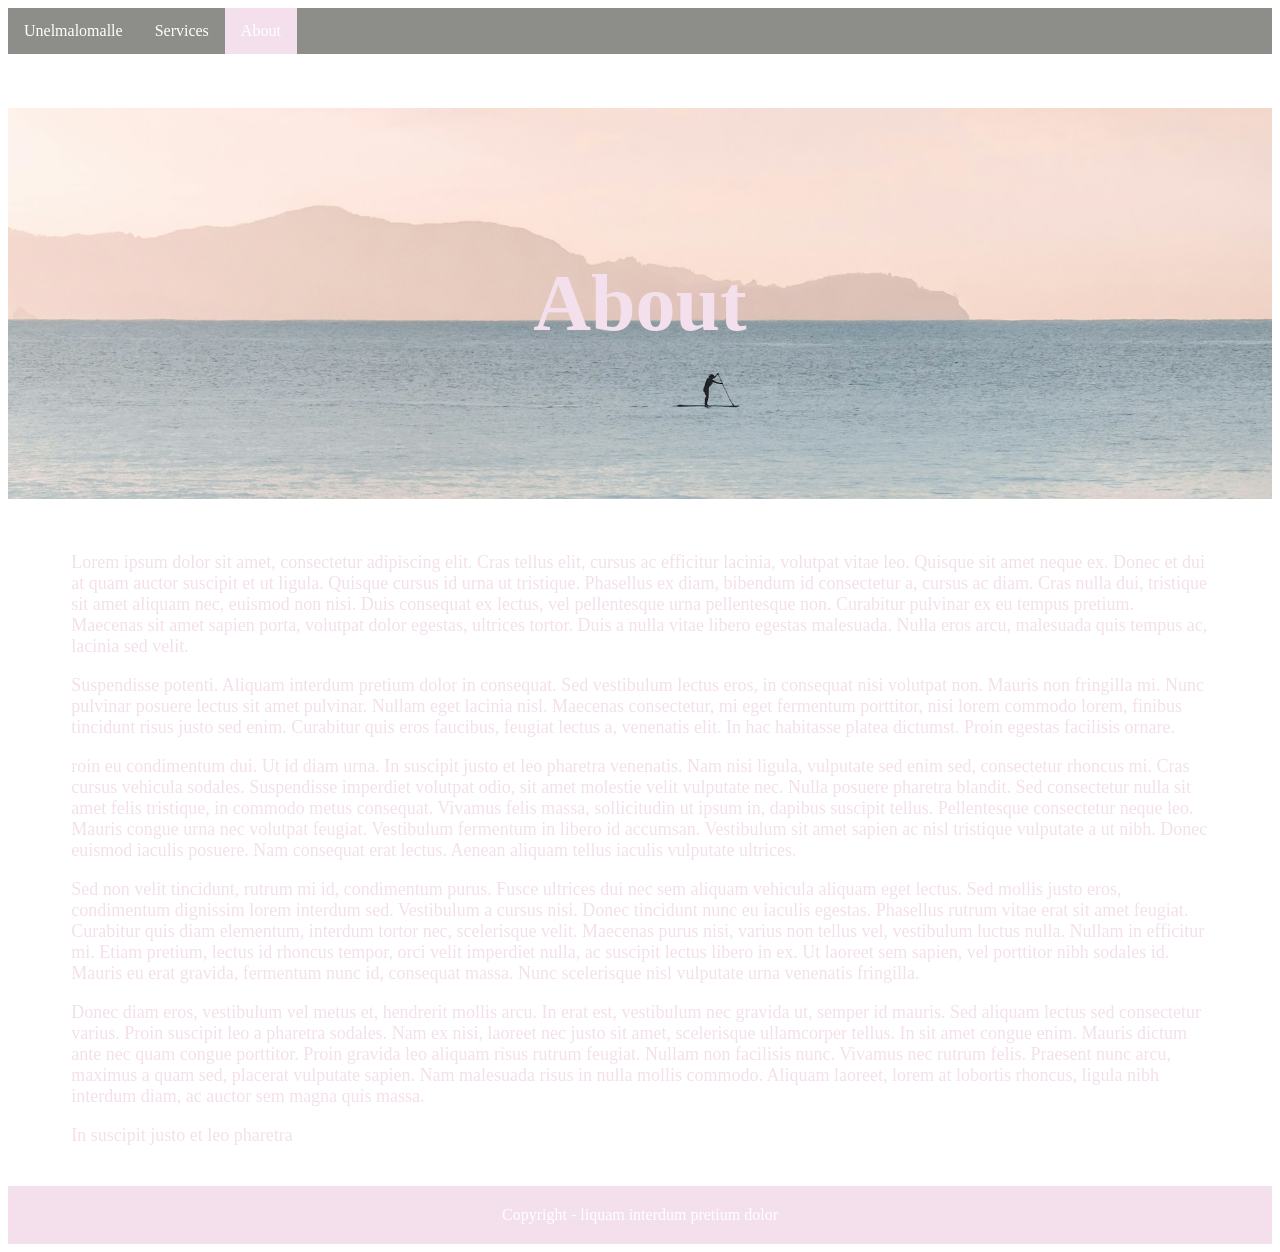
==== about.html @ 4f1429b2 "Add files via upload" ====
<!DOCTYPE html>
<html>
<head>
<title>About</title>
<meta charset="UTF-8">
<link rel="stylesheet" href="webbisivu.css">

<body>
    <nav>
        <ul>
  <li><a href="webbisivu.html">Unelmalomalle</a></li>
  <li><a href="services.html">Services</a></li>
  <li><a class="active" href="about.html">About</a></li>
</ul>
    </nav>
<header class="about">
     <h1>About</h1>
</header>

<section>
    <p>Lorem ipsum dolor sit amet, consectetur adipiscing elit. Cras tellus elit, cursus ac efficitur lacinia, volutpat vitae leo. Quisque sit amet neque ex. Donec et dui at quam auctor suscipit et ut ligula. Quisque cursus id urna ut tristique. Phasellus ex diam, bibendum id consectetur a, cursus ac diam. Cras nulla dui, tristique sit amet aliquam nec, euismod non nisi. Duis consequat ex lectus, vel pellentesque urna pellentesque non. Curabitur pulvinar ex eu tempus pretium. Maecenas sit amet sapien porta, volutpat dolor egestas, ultrices tortor. Duis a nulla vitae libero egestas malesuada. Nulla eros arcu, malesuada quis tempus ac, lacinia sed velit.</p>
    <p>Suspendisse potenti. Aliquam interdum pretium dolor in consequat. Sed vestibulum lectus eros, in consequat nisi volutpat non. Mauris non fringilla mi. Nunc pulvinar posuere lectus sit amet pulvinar. Nullam eget lacinia nisl. Maecenas consectetur, mi eget fermentum porttitor, nisi lorem commodo lorem, finibus tincidunt risus justo sed enim. Curabitur quis eros faucibus, feugiat lectus a, venenatis elit. In hac habitasse platea dictumst. Proin egestas facilisis ornare.</p>
    <p>roin eu condimentum dui. Ut id diam urna. In suscipit justo et leo pharetra venenatis. Nam nisi ligula, vulputate sed enim sed, consectetur rhoncus mi. Cras cursus vehicula sodales. Suspendisse imperdiet volutpat odio, sit amet molestie velit vulputate nec. Nulla posuere pharetra blandit. Sed consectetur nulla sit amet felis tristique, in commodo metus consequat. Vivamus felis massa, sollicitudin ut ipsum in, dapibus suscipit tellus. Pellentesque consectetur neque leo. Mauris congue urna nec volutpat feugiat. Vestibulum fermentum in libero id accumsan. Vestibulum sit amet sapien ac nisl tristique vulputate a ut nibh. Donec euismod iaculis posuere. Nam consequat erat lectus. Aenean aliquam tellus iaculis vulputate ultrices.</p>
    <p>Sed non velit tincidunt, rutrum mi id, condimentum purus. Fusce ultrices dui nec sem aliquam vehicula aliquam eget lectus. Sed mollis justo eros, condimentum dignissim lorem interdum sed. Vestibulum a cursus nisi. Donec tincidunt nunc eu iaculis egestas. Phasellus rutrum vitae erat sit amet feugiat. Curabitur quis diam elementum, interdum tortor nec, scelerisque velit. Maecenas purus nisi, varius non tellus vel, vestibulum luctus nulla. Nullam in efficitur mi. Etiam pretium, lectus id rhoncus tempor, orci velit imperdiet nulla, ac suscipit lectus libero in ex. Ut laoreet sem sapien, vel porttitor nibh sodales id. Mauris eu erat gravida, fermentum nunc id, consequat massa. Nunc scelerisque nisl vulputate urna venenatis fringilla.</p>

    <p>Donec diam eros, vestibulum vel metus et, hendrerit mollis arcu. In erat est, vestibulum nec gravida ut, semper id mauris. Sed aliquam lectus sed consectetur varius. Proin suscipit leo a pharetra sodales. Nam ex nisi, laoreet nec justo sit amet, scelerisque ullamcorper tellus. In sit amet congue enim. Mauris dictum ante nec quam congue porttitor. Proin gravida leo aliquam risus rutrum feugiat. Nullam non facilisis nunc. Vivamus nec rutrum felis. Praesent nunc arcu, maximus a quam sed, placerat vulputate sapien. Nam malesuada risus in nulla mollis commodo. Aliquam laoreet, lorem at lobortis rhoncus, ligula nibh interdum diam, ac auctor sem magna quis massa.</p>

</section>

<section class="quote">

    <p>In suscipit justo et leo pharetra</p>
</section>

</head>
    <body>
<footer>
    <p>Copyright - liquam interdum pretium dolor</p>

</footer>
    </body>
</html>
---- webbisivu.css ----
p {
    color: #F3E0Ec;

}
div {
    border: 1px;
    border-color: #F3E0Ec;
    border-style: solid;
}

ul {
  list-style-type: none;
  margin: 0;
  padding: 0;
  background-color: #8d8d89;
  display: flex;
}

ul li a {
  display: block;
  color: white;
  padding: 14px 16px;
  text-decoration: none;
}

ul li a:hover:not(.active) {
  background-color: #F3E0Ec;
}

ul li a.active {
  background-color: #F3E0Ec;
}

.unelmalomalle {
    background-image: url(webbikuva.jpg);
    background-position: center;
    background-size: cover;

}

.services {
    background-image: url(webbikuva2.jpg);
    background-position: center;
    background-size: cover;

}

.about {
    background-image: url(webbikuva3.jpg);
    background-position: center;
    background-size: cover;

}

header h1 {
    font-size: 80px;
    text-align: center;
    color: #F3E0Ec;
    padding: 150px 10px 150px 10px;

}
section {
    width: 90%;
    margin: auto;
    font-size: 18px;

}

footer {
    background-color: #F3E0Ec;
    margin-top: 40px;
    
}

footer p {
    color: white;
    text-align: center;
    padding: 20px;
    margin: 0px;

}
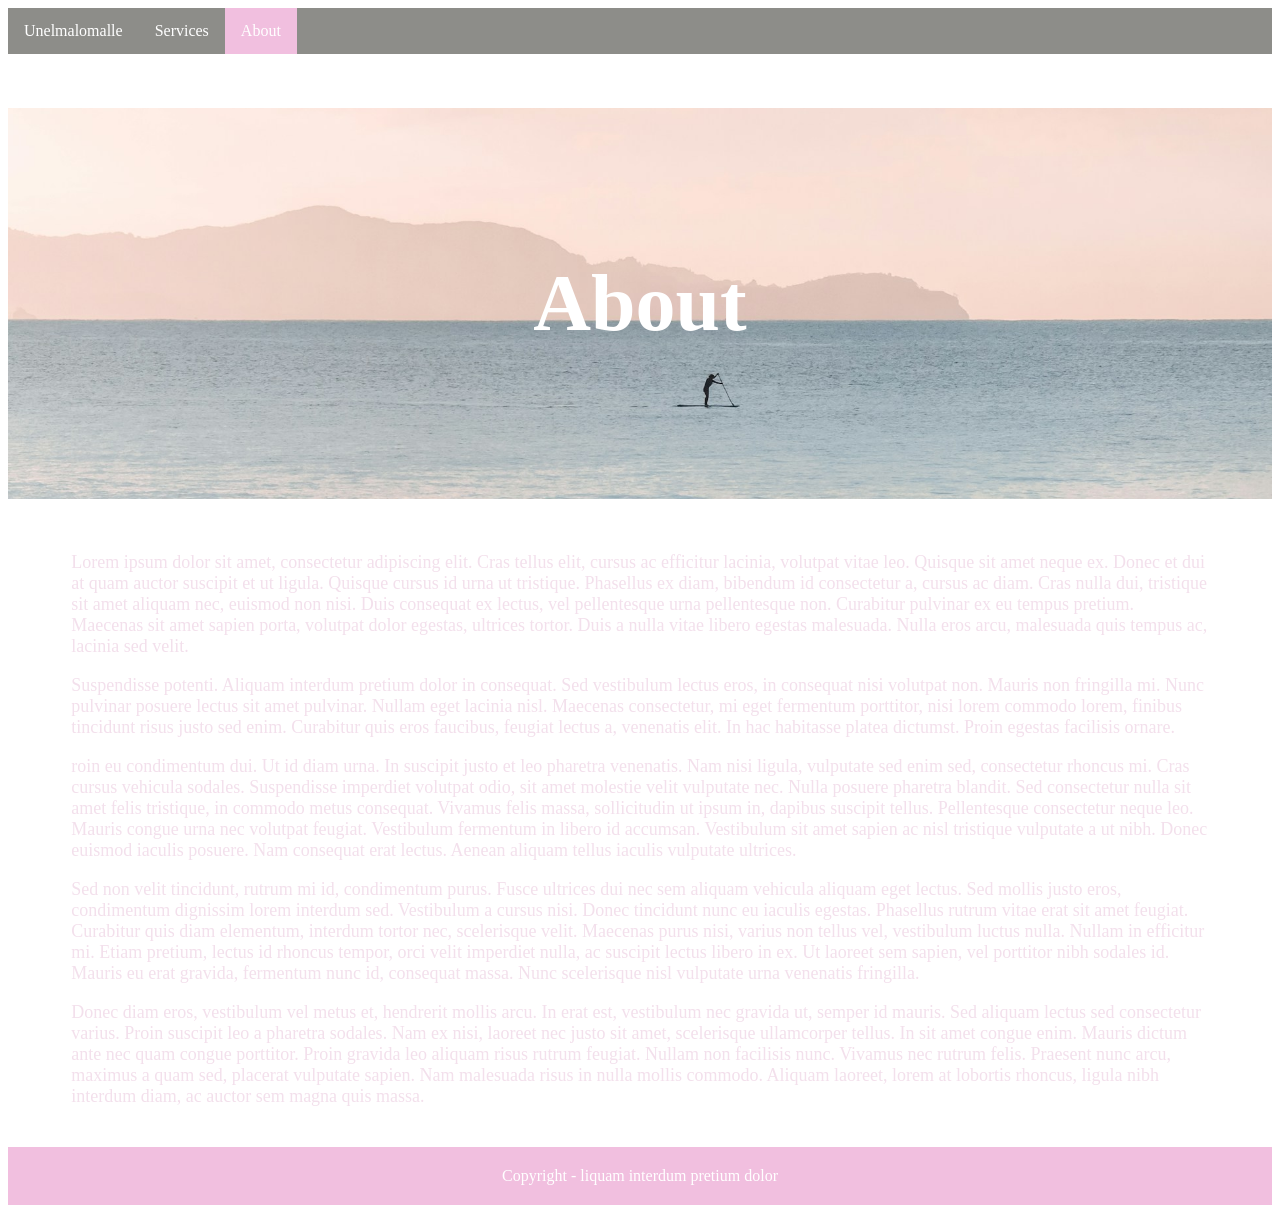
==== commit fcdc2bd2: "Add files via upload" ====
--- a/about.html
+++ b/about.html
@@ -1,4 +1,4 @@
-<!DOCTYPE html>
+<!DOCTYPE html>
 <html>
 <head>
 <title>About</title>
@@ -8,7 +8,7 @@
 <body>
     <nav>
         <ul>
-  <li><a href="webbisivu.html">Unelmalomalle</a></li>
+  <li><a href="index.html">Unelmalomalle</a></li>
   <li><a href="services.html">Services</a></li>
   <li><a class="active" href="about.html">About</a></li>
 </ul>
@@ -24,15 +24,8 @@
     <p>Sed non velit tincidunt, rutrum mi id, condimentum purus. Fusce ultrices dui nec sem aliquam vehicula aliquam eget lectus. Sed mollis justo eros, condimentum dignissim lorem interdum sed. Vestibulum a cursus nisi. Donec tincidunt nunc eu iaculis egestas. Phasellus rutrum vitae erat sit amet feugiat. Curabitur quis diam elementum, interdum tortor nec, scelerisque velit. Maecenas purus nisi, varius non tellus vel, vestibulum luctus nulla. Nullam in efficitur mi. Etiam pretium, lectus id rhoncus tempor, orci velit imperdiet nulla, ac suscipit lectus libero in ex. Ut laoreet sem sapien, vel porttitor nibh sodales id. Mauris eu erat gravida, fermentum nunc id, consequat massa. Nunc scelerisque nisl vulputate urna venenatis fringilla.</p>
 
     <p>Donec diam eros, vestibulum vel metus et, hendrerit mollis arcu. In erat est, vestibulum nec gravida ut, semper id mauris. Sed aliquam lectus sed consectetur varius. Proin suscipit leo a pharetra sodales. Nam ex nisi, laoreet nec justo sit amet, scelerisque ullamcorper tellus. In sit amet congue enim. Mauris dictum ante nec quam congue porttitor. Proin gravida leo aliquam risus rutrum feugiat. Nullam non facilisis nunc. Vivamus nec rutrum felis. Praesent nunc arcu, maximus a quam sed, placerat vulputate sapien. Nam malesuada risus in nulla mollis commodo. Aliquam laoreet, lorem at lobortis rhoncus, ligula nibh interdum diam, ac auctor sem magna quis massa.</p>
-
+    
 </section>
-
-<section class="quote">
-
-    <p>In suscipit justo et leo pharetra</p>
-</section>
-
-</head>
     <body>
 <footer>
     <p>Copyright - liquam interdum pretium dolor</p>
--- a/webbisivu.css
+++ b/webbisivu.css
@@ -4,7 +4,7 @@
 }
 div {
     border: 1px;
-    border-color: #F3E0Ec;
+    border-color: #f1bfdf;
     border-style: solid;
 }
 
@@ -24,11 +24,11 @@
 }
 
 ul li a:hover:not(.active) {
-  background-color: #F3E0Ec;
+  background-color: #f1bfdf;
 }
 
 ul li a.active {
-  background-color: #F3E0Ec;
+  background-color: #f1bfdf;
 }
 
 .unelmalomalle {
@@ -55,7 +55,7 @@
 header h1 {
     font-size: 80px;
     text-align: center;
-    color: #F3E0Ec;
+    color: white;
     padding: 150px 10px 150px 10px;
 
 }
@@ -67,7 +67,7 @@
 }
 
 footer {
-    background-color: #F3E0Ec;
+    background-color: #f1bfdf;
     margin-top: 40px;
     
 }
